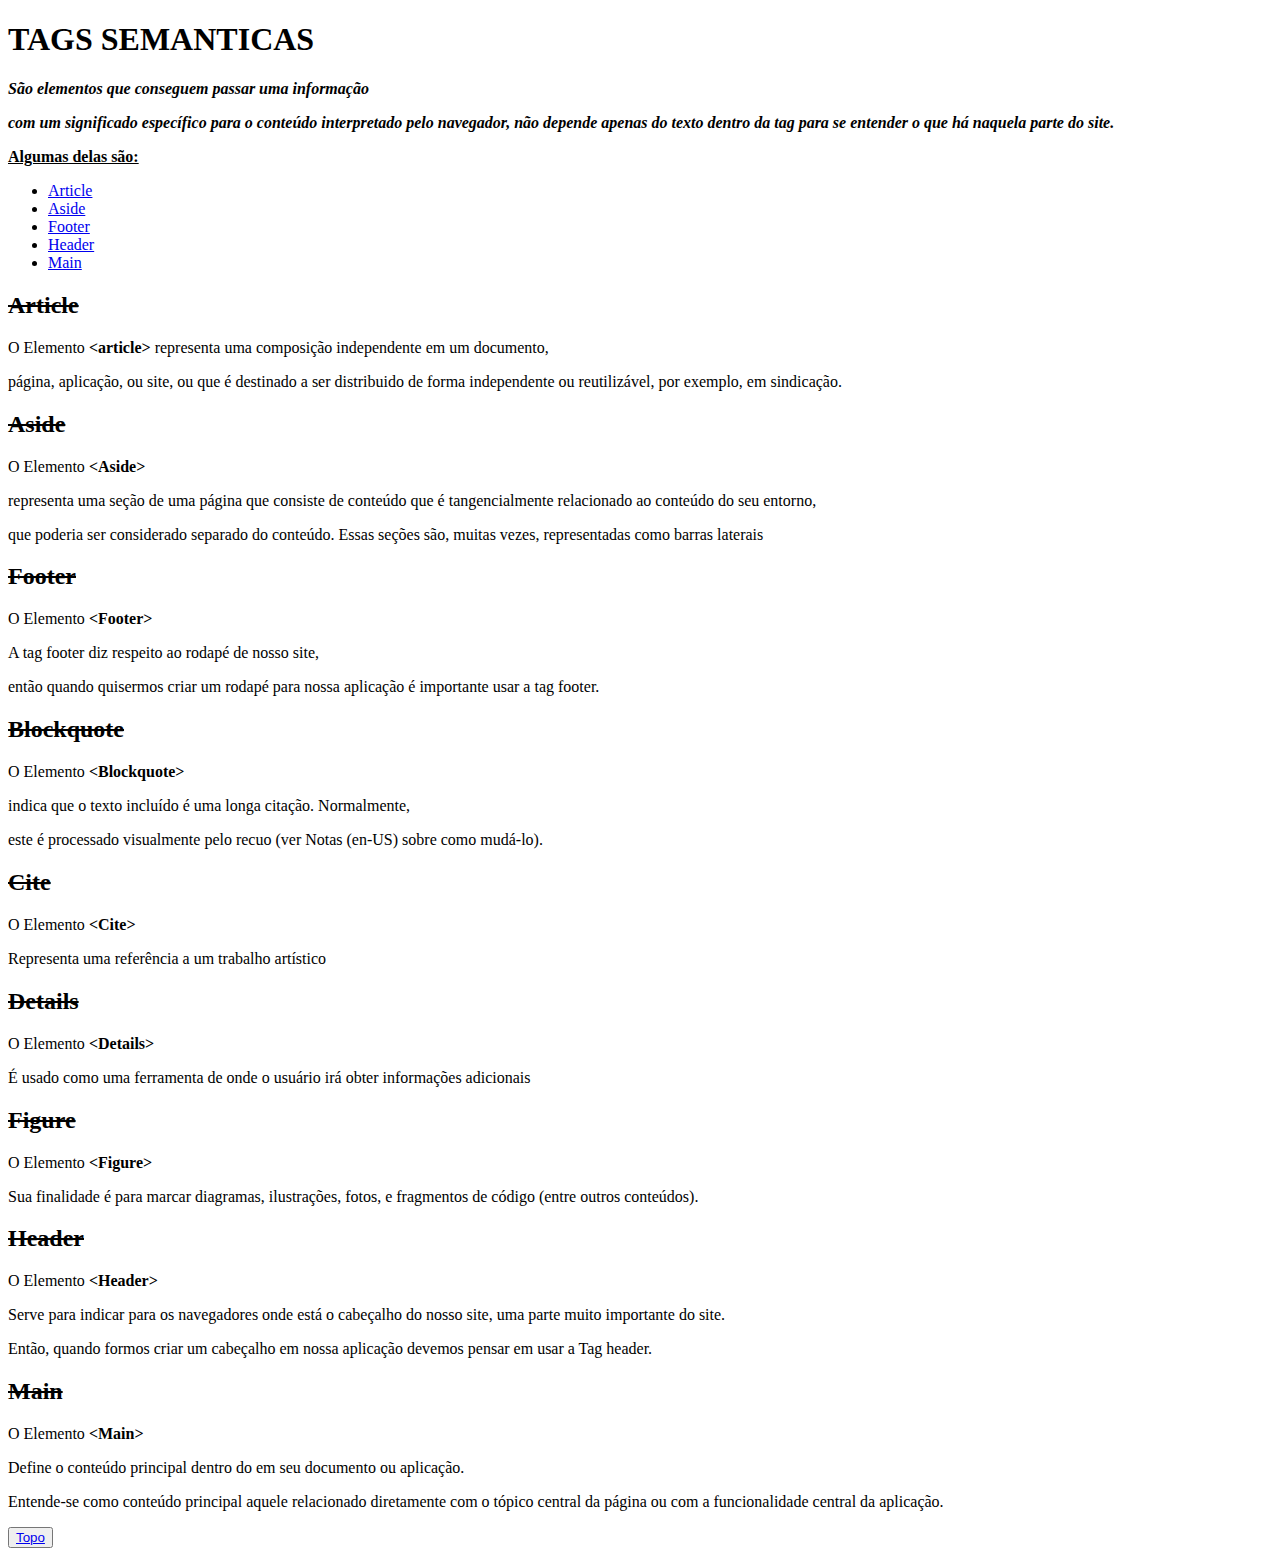
==== atividade1.html @ c55da6ce "atualização" ====
<!DOCTYPE html>
<html lang="pt-BR">
<head>
    <meta charset="UTF-8">
    <meta name="viewport" content="width=device-width, initial-scale=1.0">
    <title>atividade1</title>
</head>
<body>
<h1 id="Topo" >TAGS SEMANTICAS</h1>

<Strong><em><p> São elementos  que conseguem passar uma informação</p>
com um significado específico para o conteúdo interpretado pelo navegador, 
não depende apenas do texto dentro da tag para se entender o que há naquela parte do site.</p></em></Strong>
<p><strong><ins>Algumas delas são:</ins></strong></p>



   
    <header>

    <nav>
        <ul>
            <li><a href="#Article">Article</a></li>
            <li><a href="#Aside">Aside</a></li>
            <li><a href="#Footer">Footer</a></li>
            <li><a href="#Header">Header</a></li>
            <li><a href="#Main">Main</a></li>
        </ul>
    </nav>

<main> 
</header>
</section>

 <section id="Article">
 <h2><del>Article</del></h2>
<p>O Elemento   <strong>&lt;article&gt;</strong> representa uma composição independente em um documento,</p> <p>página, aplicação, ou site, ou que é destinado a ser distribuido de forma independente ou reutilizável, por exemplo, em sindicação.</p>

 </section>

 <section id="Aside">
    <h2><del>Aside</del></h2>
   <p>O Elemento  <strong> &lt;Aside&gt;</strong></p> 
    <p>representa uma seção de uma página que consiste de conteúdo que é tangencialmente relacionado ao conteúdo do seu entorno,</p> 
    <p>que poderia ser considerado separado do conteúdo. Essas seções são, muitas vezes, representadas como barras laterais
   
    </section>


    <section id="Footer">
        <h2><del>Footer</del></h2>
       <p>O Elemento  <strong> &lt;Footer&gt;</strong></p> 
       <p>A tag footer diz respeito ao rodapé de nosso site, </p>
       então quando quisermos criar um rodapé para nossa aplicação é importante usar a tag footer.
        </section>

        <section id="Blockquote">
            <h2><del>Blockquote</del></h2>
           <p>O Elemento   <strong>&lt;Blockquote&gt;</strong></p> 
           <p> indica que o texto incluído é uma longa citação. Normalmente,</p> 
            <p>este é processado visualmente pelo recuo (ver Notas (en-US) sobre como mudá-lo).</p>
            </section>

            <section id="Cite">
                <h2><del>Cite</del></h2>
               <p>O Elemento   <strong>&lt;Cite&gt;</strong></p> 
               <p> Representa uma referência a um trabalho artístico</p> 
                
            </section>

            <section id="Details">
                <h2><del>Details</del></h2>
               <p>O Elemento <strong>  &lt;Details&gt;</strong></p> 
               <p> É usado como uma ferramenta de onde o usuário irá obter informações adicionais</p> 
                
                </section>

            </section>

            <section id="Figure">
                <h2><del>Figure</del></h2>
               <p>O Elemento  <strong> &lt;Figure&gt;</p> </strong>
               <p> Sua finalidade é para marcar diagramas, ilustrações, fotos, e fragmentos de código (entre outros conteúdos).</p> 
                
                </section>
    

        <section id="Header">
            <h2><del>Header</del></h2>
           <p>O Elemento  <strong> &lt;Header&gt;</p> </strong>
           <p>Serve para indicar para os navegadores onde está o cabeçalho do nosso site, uma parte muito importante do site.</p>
            Então, quando formos criar um cabeçalho em nossa aplicação devemos pensar em usar a Tag header.
            </section>
    
    

            <section id="Main">
                <h2><del>Main</h2></del>
               <p>O Elemento <strong>  &lt;Main&gt; </strong></p> 
               <p>Define o conteúdo principal dentro do <body> em seu documento ou aplicação. </p>
                Entende-se como conteúdo principal aquele relacionado diretamente com o tópico central da página ou com a 
                funcionalidade central da aplicação.
               
              
                


                
           <p> <button><a href="#Topo">Topo</a></button> </p>  
             
             </section>
               
                 

  </main>



  
    
</body>
</html>
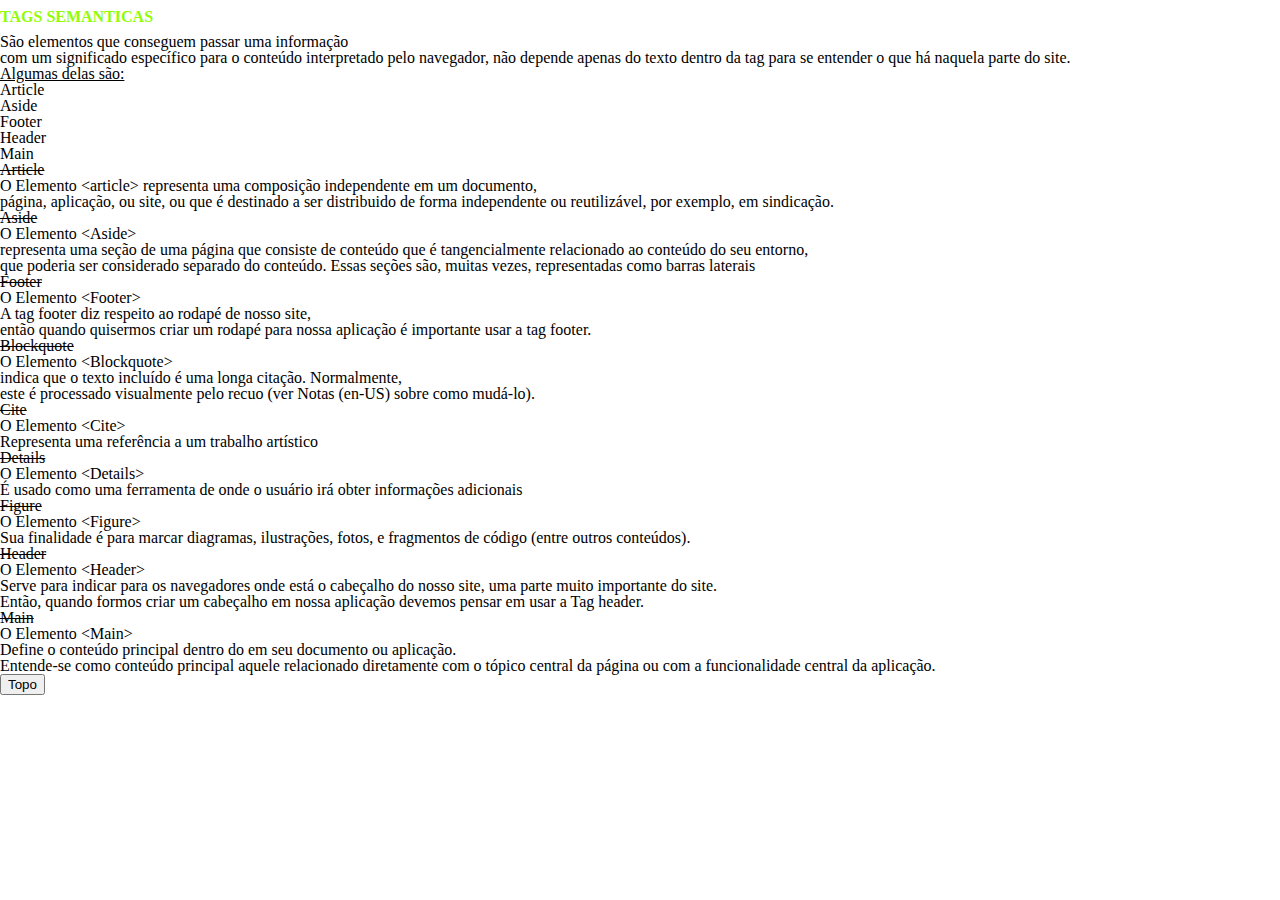
==== commit 18855dd2: "style (index): inicio da estil da pagina principal" ====
--- a/atividade1.html
+++ b/atividade1.html
@@ -4,7 +4,33 @@
     <meta charset="UTF-8">
     <meta name="viewport" content="width=device-width, initial-scale=1.0">
     <title>atividade1</title>
+
+
+
+
+
+  
+    <!--  css externo-->
+    <link rel="stylesheet" href="./reset.css"> 
+    <link rel="stylesheet" href="./style.css">
+
+
+   <!--css interno-->
+    <style>
+        body {
+            /* color: brown; */
+        }
+    </style>
+
+
+
+
+
 </head>
+
+<!-- css inline (atributos style) -->
+<!-- <body style="color: blueviolet;" -->
+
 <body>
 <h1 id="Topo" >TAGS SEMANTICAS</h1>
 
--- a/style.css
+++ b/style.css
@@ -0,0 +1,12 @@
+body{
+    /* nome-propriedade: 'valor propriedade'  */
+    /* color: aqua;rgb(255, 0, 0): url(valor-propriedade): */
+    
+}
+
+h1 {
+    color: rgb(145, 252, 4);
+    line-height: 2.1;
+    font-weight: bold;
+    
+}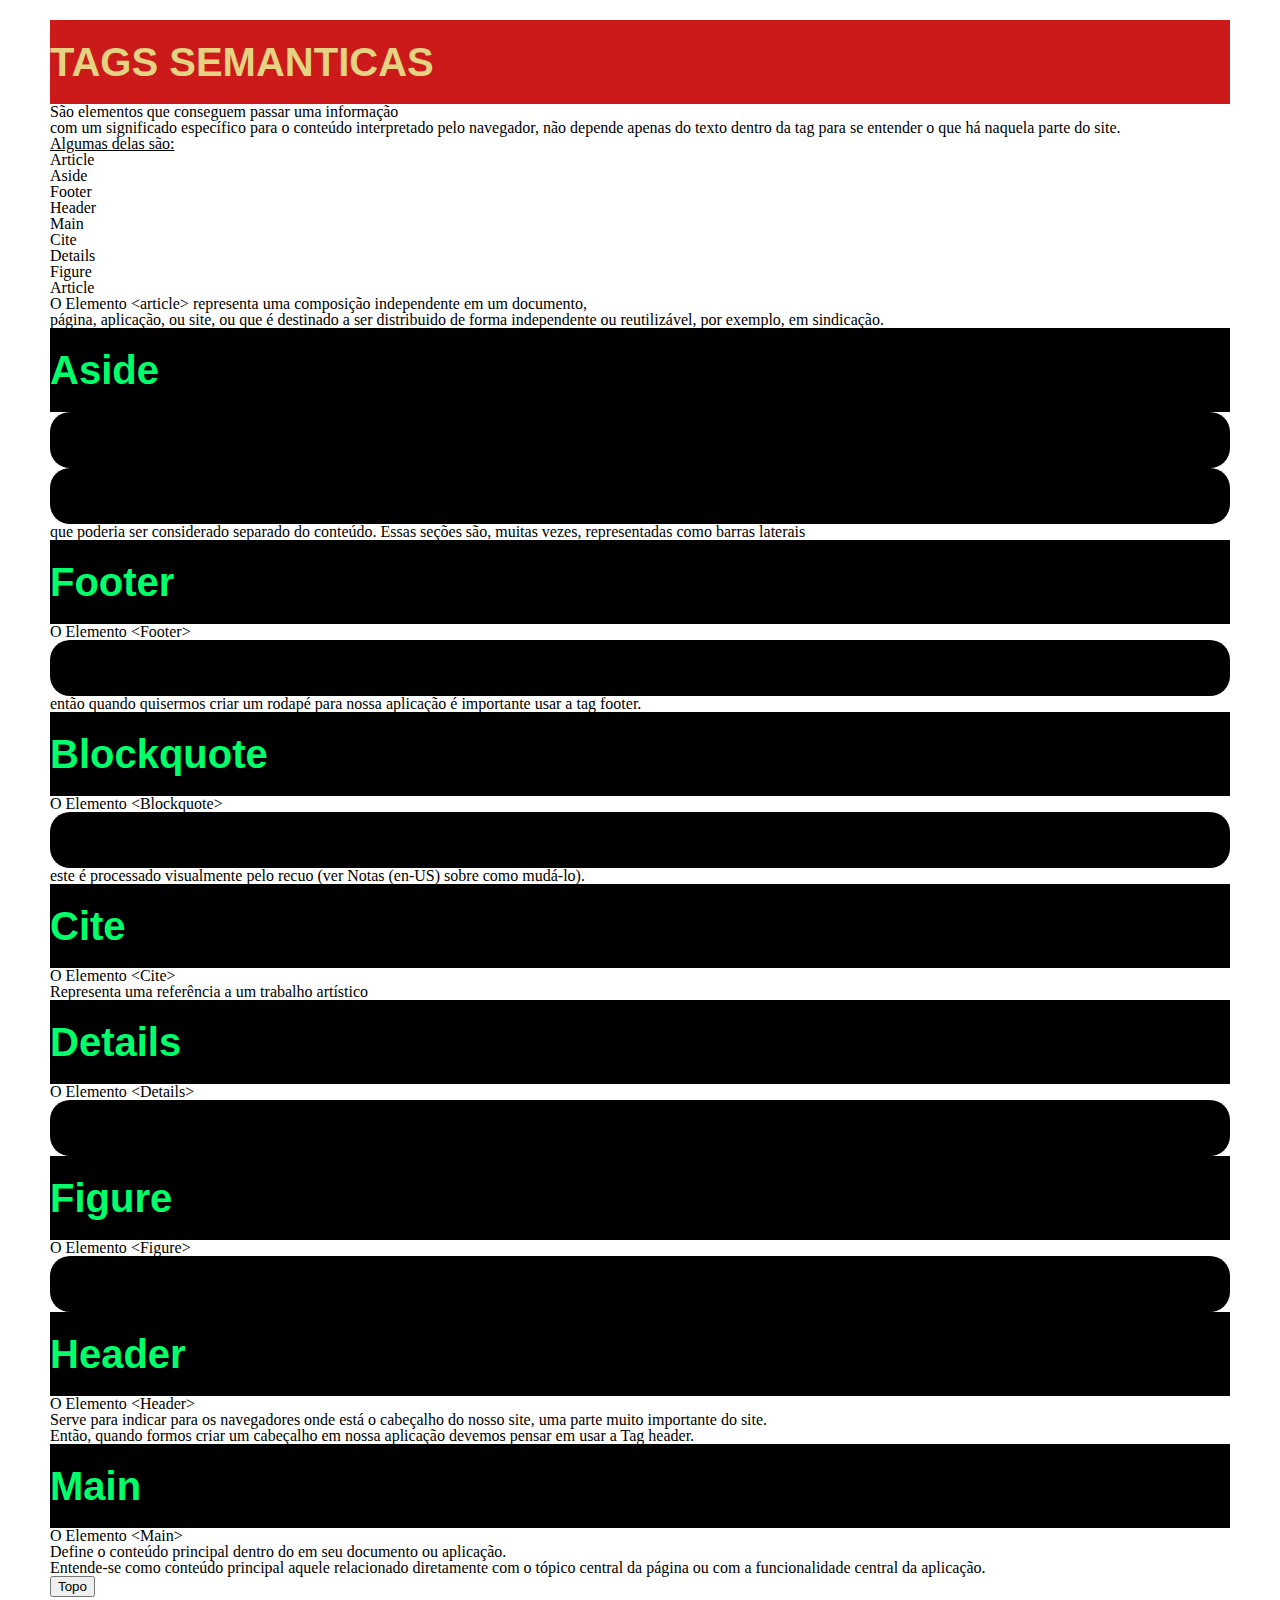
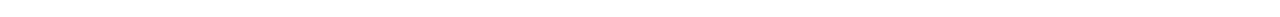
==== commit acc9bb33: "atualizaçao" ====
--- a/atividade1.html
+++ b/atividade1.html
@@ -32,7 +32,7 @@
 <!-- <body style="color: blueviolet;" -->
 
 <body>
-<h1 id="Topo" >TAGS SEMANTICAS</h1>
+<h1 id="Topo" class="titulo-de-artigo" >TAGS SEMANTICAS</h1>
 
 <Strong><em><p> São elementos  que conseguem passar uma informação</p>
 com um significado específico para o conteúdo interpretado pelo navegador, 
@@ -51,6 +51,9 @@
             <li><a href="#Footer">Footer</a></li>
             <li><a href="#Header">Header</a></li>
             <li><a href="#Main">Main</a></li>
+            <li><a href="#Cite">Cite</a></li>
+            <li><a href="#Details">Details</a></li>
+            <li><a href="#Figure">Figure</a></li>
         </ul>
     </nav>
 
@@ -59,60 +62,61 @@
 </section>
 
  <section id="Article">
- <h2><del>Article</del></h2>
+ <h2>Article</h2>
 <p>O Elemento   <strong>&lt;article&gt;</strong> representa uma composição independente em um documento,</p> <p>página, aplicação, ou site, ou que é destinado a ser distribuido de forma independente ou reutilizável, por exemplo, em sindicação.</p>
+
 
  </section>
 
  <section id="Aside">
-    <h2><del>Aside</del></h2>
-   <p>O Elemento  <strong> &lt;Aside&gt;</strong></p> 
-    <p>representa uma seção de uma página que consiste de conteúdo que é tangencialmente relacionado ao conteúdo do seu entorno,</p> 
+    <h2 class="subtitulo-de-pagina">Aside</h2>
+   <p class="paragrafo">O Elemento  <strong> &lt;Aside&gt;</strong></p> 
+    <p class="paragrafo">Representa uma seção de uma página que consiste de conteúdo que é tangencialmente relacionado ao conteúdo do seu entorno,</p> 
     <p>que poderia ser considerado separado do conteúdo. Essas seções são, muitas vezes, representadas como barras laterais
    
     </section>
 
 
     <section id="Footer">
-        <h2><del>Footer</del></h2>
+        <h2 class="subtitulo-de-pagina">Footer</h2>
        <p>O Elemento  <strong> &lt;Footer&gt;</strong></p> 
-       <p>A tag footer diz respeito ao rodapé de nosso site, </p>
+       <p class="paragrafo">A tag footer diz respeito ao rodapé de nosso site, </p>
        então quando quisermos criar um rodapé para nossa aplicação é importante usar a tag footer.
         </section>
 
         <section id="Blockquote">
-            <h2><del>Blockquote</del></h2>
+            <h2 class="subtitulo-de-pagina">Blockquote</h2>
            <p>O Elemento   <strong>&lt;Blockquote&gt;</strong></p> 
-           <p> indica que o texto incluído é uma longa citação. Normalmente,</p> 
+           <p class="paragrafo"> indica que o texto incluído é uma longa citação. Normalmente,</p> 
             <p>este é processado visualmente pelo recuo (ver Notas (en-US) sobre como mudá-lo).</p>
             </section>
 
             <section id="Cite">
-                <h2><del>Cite</del></h2>
+                <h2 class="subtitulo-de-pagina">Cite</h2>
                <p>O Elemento   <strong>&lt;Cite&gt;</strong></p> 
                <p> Representa uma referência a um trabalho artístico</p> 
                 
             </section>
 
             <section id="Details">
-                <h2><del>Details</del></h2>
+                <h2 class="subtitulo-de-pagina">Details</h2>
                <p>O Elemento <strong>  &lt;Details&gt;</strong></p> 
-               <p> É usado como uma ferramenta de onde o usuário irá obter informações adicionais</p> 
+               <p class="paragrafo"> É usado como uma ferramenta de onde o usuário irá obter informações adicionais</p> 
                 
                 </section>
 
             </section>
 
             <section id="Figure">
-                <h2><del>Figure</del></h2>
+                <h2 class="subtitulo-de-pagina">Figure</h2>
                <p>O Elemento  <strong> &lt;Figure&gt;</p> </strong>
-               <p> Sua finalidade é para marcar diagramas, ilustrações, fotos, e fragmentos de código (entre outros conteúdos).</p> 
+               <p class="paragrafo"> Sua finalidade é para marcar diagramas, ilustrações, fotos, e fragmentos de código (entre outros conteúdos).</p> 
                 
                 </section>
     
 
         <section id="Header">
-            <h2><del>Header</del></h2>
+            <h2 class="subtitulo-de-pagina">Header</h2>
            <p>O Elemento  <strong> &lt;Header&gt;</p> </strong>
            <p>Serve para indicar para os navegadores onde está o cabeçalho do nosso site, uma parte muito importante do site.</p>
             Então, quando formos criar um cabeçalho em nossa aplicação devemos pensar em usar a Tag header.
@@ -121,7 +125,7 @@
     
 
             <section id="Main">
-                <h2><del>Main</h2></del>
+                <h2 class="subtitulo-de-pagina">Main</h2>
                <p>O Elemento <strong>  &lt;Main&gt; </strong></p> 
                <p>Define o conteúdo principal dentro do <body> em seu documento ou aplicação. </p>
                 Entende-se como conteúdo principal aquele relacionado diretamente com o tópico central da página ou com a 
--- a/style.css
+++ b/style.css
@@ -1,12 +1,45 @@
 body{
-    /* nome-propriedade: 'valor propriedade'  */
-    /* color: aqua;rgb(255, 0, 0): url(valor-propriedade): */
-    
+     margin: 20px 50px; 
+     /* espaço bordas    */
+
 }
 
-h1 {
-    color: rgb(145, 252, 4);
+.subtitulo-de-pagina{
+    color:  #4F709C;
     line-height: 2.1;
     font-weight: bold;
-    
+    font-size: 30pt;
+    font-family: Arial, Helvetica, sans-serif;
+    margin-bottom: 40;
+    background-color: black; color: rgb(0, 255, 106);
+
+
+}
+
+.titulo-de-artigo{
+    color:  #E5D283;
+    line-height: 2.1;
+    font-weight: bold;
+    font-size: 30pt;
+    font-family: Arial, Helvetica, sans-serif;
+    margin-bottom: 40;
+    background-color: rgb(204, 26, 26)
+}
+
+.titulo-de-secao{
+    color: rgb(24, 10, 90);
+    line-height: 2.1;
+    font-weight: bold;
+    font-size: 30pt;
+    font-family: Arial, Helvetica, sans-serif;
+    margin-bottom: 40;
+    background-color: black;
+    border-radius: 20px; 
+}
+
+.paragrafo{
+padding: 20px;
+background-color: black;
+border-radius: 20px; 
+
 }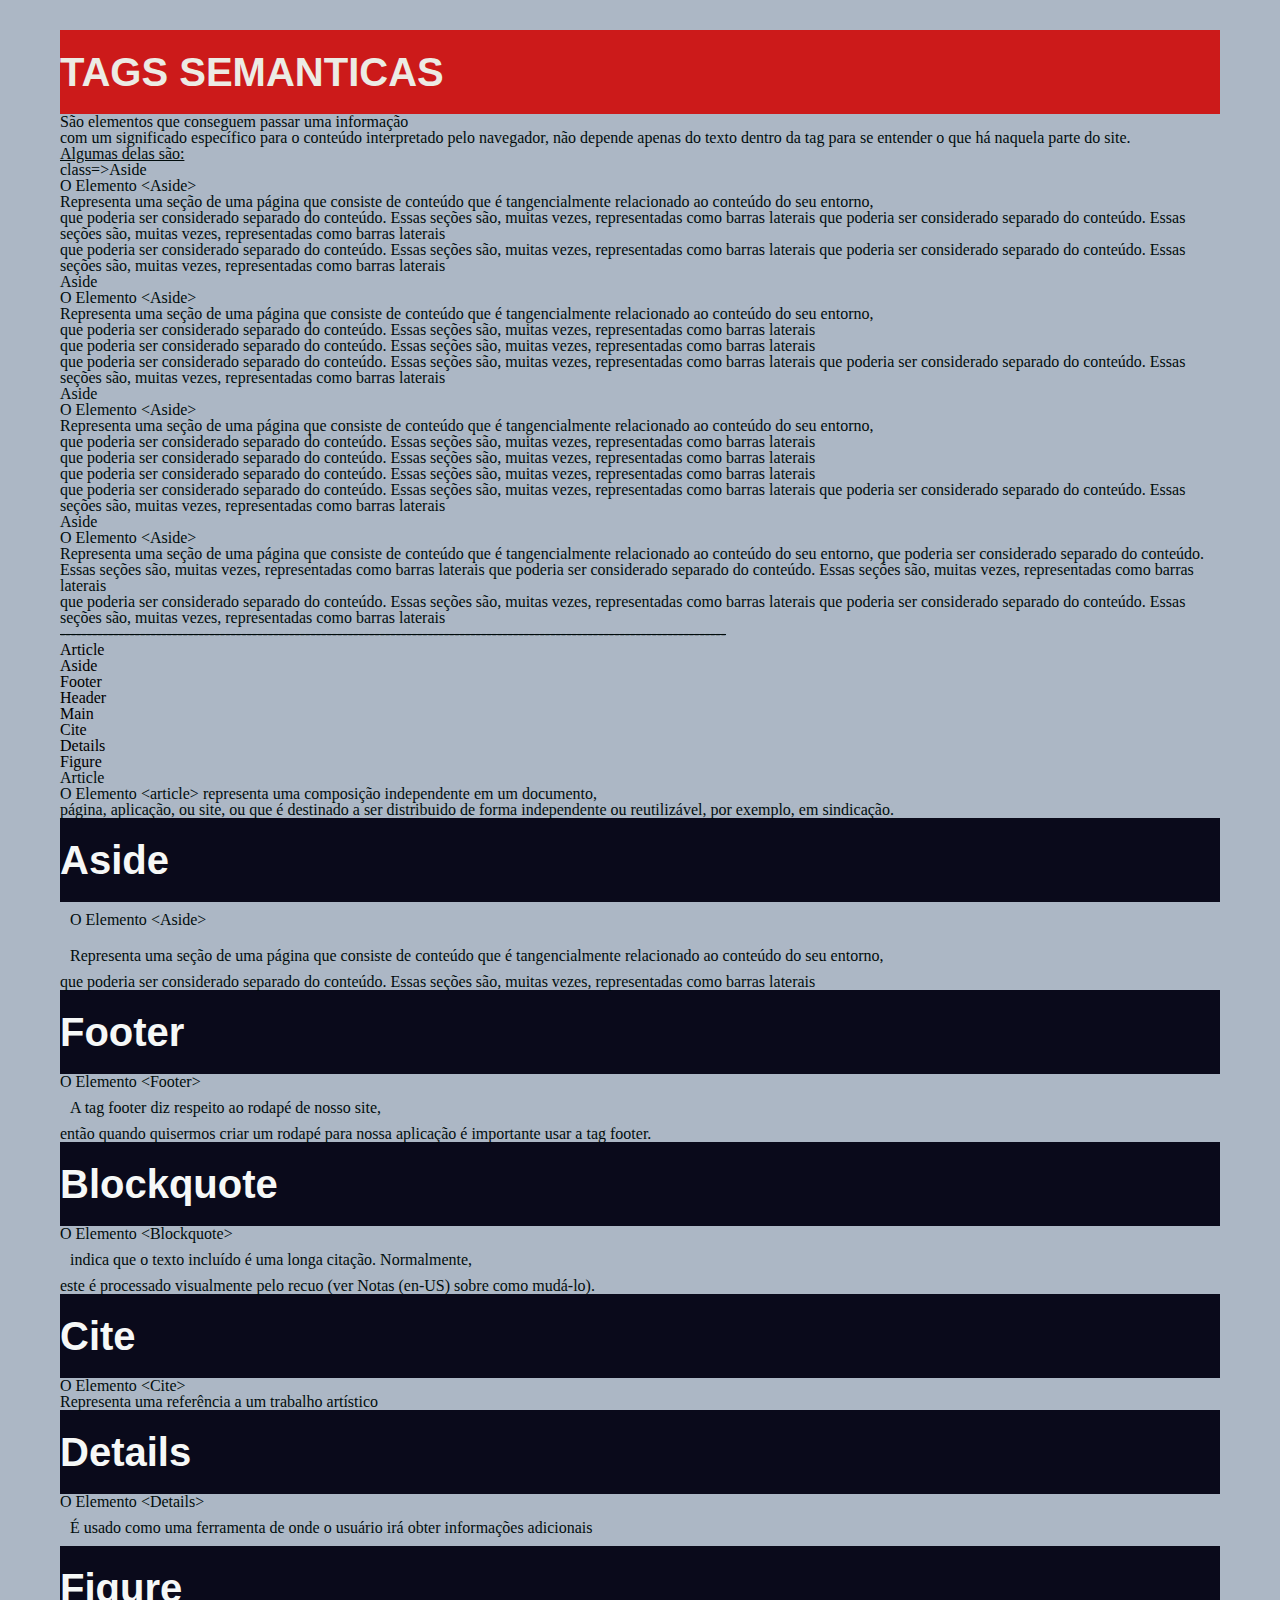
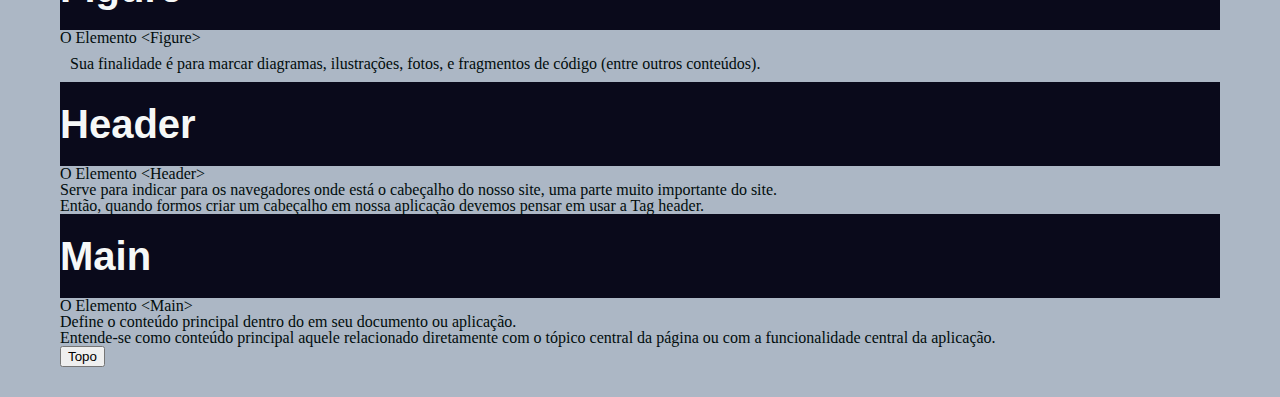
==== commit 68bb23f9: "style 1" ====
--- a/atividade1.html
+++ b/atividade1.html
@@ -31,6 +31,9 @@
 <!-- css inline (atributos style) -->
 <!-- <body style="color: blueviolet;" -->
 
+
+
+
 <body>
 <h1 id="Topo" class="titulo-de-artigo" >TAGS SEMANTICAS</h1>
 
@@ -41,6 +44,78 @@
 
 
 
+
+<article>
+    <header id="teste">
+
+
+    <h1 class="titulo-de-artigo2"> class=>Aside</h1>
+    <p class="titulo-de-artigo2">O Elemento  <strong> &lt;Aside&gt;</strong></p>  
+    <p >Representa uma seção de uma página que consiste de conteúdo que é tangencialmente relacionado ao conteúdo do seu entorno,</p> 
+    que poderia ser considerado separado do conteúdo. Essas seções são, muitas vezes, representadas como barras laterais
+    que poderia ser considerado separado do conteúdo. Essas seções são, muitas vezes, representadas como barras laterais
+   
+   
+</header>
+ que poderia ser considerado separado do conteúdo. Essas seções são, muitas vezes, representadas como barras laterais
+    que poderia ser considerado separado do conteúdo. Essas seções são, muitas vezes, representadas como barras laterais
+</article>
+
+
+
+<article>
+    <header>
+
+<section id="teste">
+    <h1 class="titulo-de-artigo2" class=>Aside</h1>
+    <p class="titulo-de-artigo2">O Elemento  <strong> &lt;Aside&gt;</strong></p>  
+    <p class="titulo-de-artigo2">Representa uma seção de uma página que consiste de conteúdo que é tangencialmente relacionado ao conteúdo do seu entorno,</p> 
+    que poderia ser considerado separado do conteúdo. Essas seções são, muitas vezes, representadas como barras laterais</p> 
+    que poderia ser considerado separado do conteúdo. Essas seções são, muitas vezes, representadas como barras laterais
+   
+    </section>
+</header>
+<p> que poderia ser considerado separado do conteúdo. Essas seções são, muitas vezes, representadas como barras laterais
+    que poderia ser considerado separado do conteúdo. Essas seções são, muitas vezes, representadas como barras laterais</p>
+
+
+
+    <article>
+        <header>
+    
+    <section id="teste">
+        <h1 class="titulo-de-artigo2">Aside</h1>
+        <p class="titulo-de-artigo2">O Elemento  <strong> &lt;Aside&gt;</strong></p>  
+        <p class="titulo-de-artigo2">Representa uma seção de uma página que consiste de conteúdo que é tangencialmente relacionado ao conteúdo do seu entorno,</p> 
+       <p class="titulo-de-artigo2"> que poderia ser considerado separado do conteúdo. Essas seções são, muitas vezes, representadas como barras laterais</p> 
+       <p class="titulo-de-artigo2"> que poderia ser considerado separado do conteúdo. Essas seções são, muitas vezes, representadas como barras laterais</p> 
+       <p> que poderia ser considerado separado do conteúdo. Essas seções são, muitas vezes, representadas como barras laterais</p>
+        </section>
+    </header>
+    <p> que poderia ser considerado separado do conteúdo. Essas seções são, muitas vezes, representadas como barras laterais
+        que poderia ser considerado separado do conteúdo. Essas seções são, muitas vezes, representadas como barras laterais</p>
+    
+
+
+        <article>
+            <header>
+        
+        <section id="teste">
+            <h1 class=>Aside</h1>
+            <p class="titulo-de-artigo2">O Elemento  <strong> &lt;Aside&gt;</strong></p>  
+            Representa uma seção de uma página que consiste de conteúdo que é tangencialmente relacionado ao conteúdo do seu entorno,
+            que poderia ser considerado separado do conteúdo. Essas seções são, muitas vezes, representadas como barras laterais
+            que poderia ser considerado separado do conteúdo. Essas seções são, muitas vezes, representadas como barras laterais
+           
+            </section>
+        </header>
+         que poderia ser considerado separado do conteúdo. Essas seções são, muitas vezes, representadas como barras laterais
+            que poderia ser considerado separado do conteúdo. Essas seções são, muitas vezes, representadas como barras laterais
+        
+<br/>
+
+<del> -----------------------------------------------------------------------------------------------------------------------------</del>
+</article>
    
     <header>
 
--- a/style.css
+++ b/style.css
@@ -1,6 +1,13 @@
 body{
      margin: 20px 50px; 
      /* espaço bordas    */
+
+
+background-color: rgb(172, 183, 197);
+color: rgb(1, 12, 12);
+
+padding: 10px; 
+/* padding é o espaçamento dos texto */
 
 }
 
@@ -10,14 +17,14 @@
     font-weight: bold;
     font-size: 30pt;
     font-family: Arial, Helvetica, sans-serif;
-    margin-bottom: 40;
-    background-color: black; color: rgb(0, 255, 106);
+    margin-bottom: 80;
+    background-color: rgb(10, 10, 27); color: rgb(246, 248, 247);
 
 
 }
 
 .titulo-de-artigo{
-    color:  #E5D283;
+    color:  #ecebe4;
     line-height: 2.1;
     font-weight: bold;
     font-size: 30pt;
@@ -33,13 +40,13 @@
     font-size: 30pt;
     font-family: Arial, Helvetica, sans-serif;
     margin-bottom: 40;
-    background-color: black;
+    
     border-radius: 20px; 
 }
 
 .paragrafo{
-padding: 20px;
-background-color: black;
-border-radius: 20px; 
+padding: 10px;
+
+border-radius: 40px; 
 
 }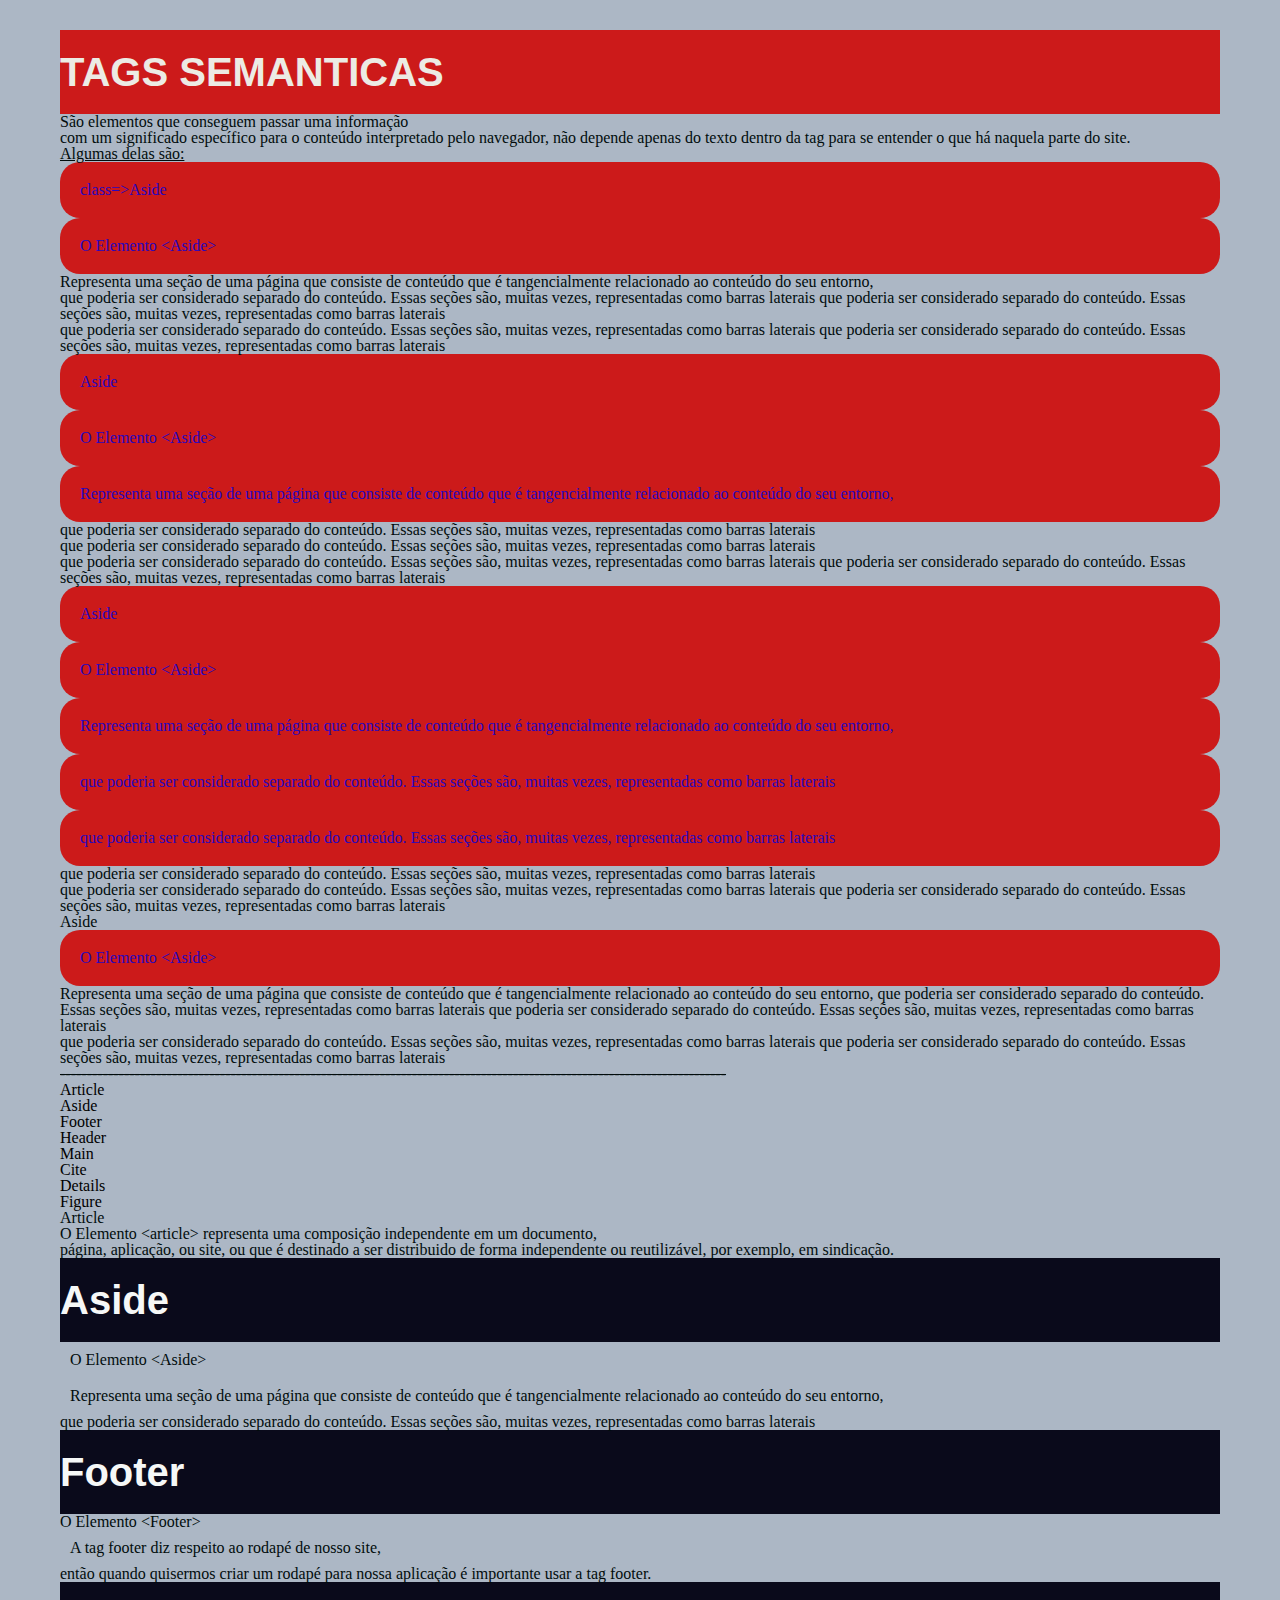
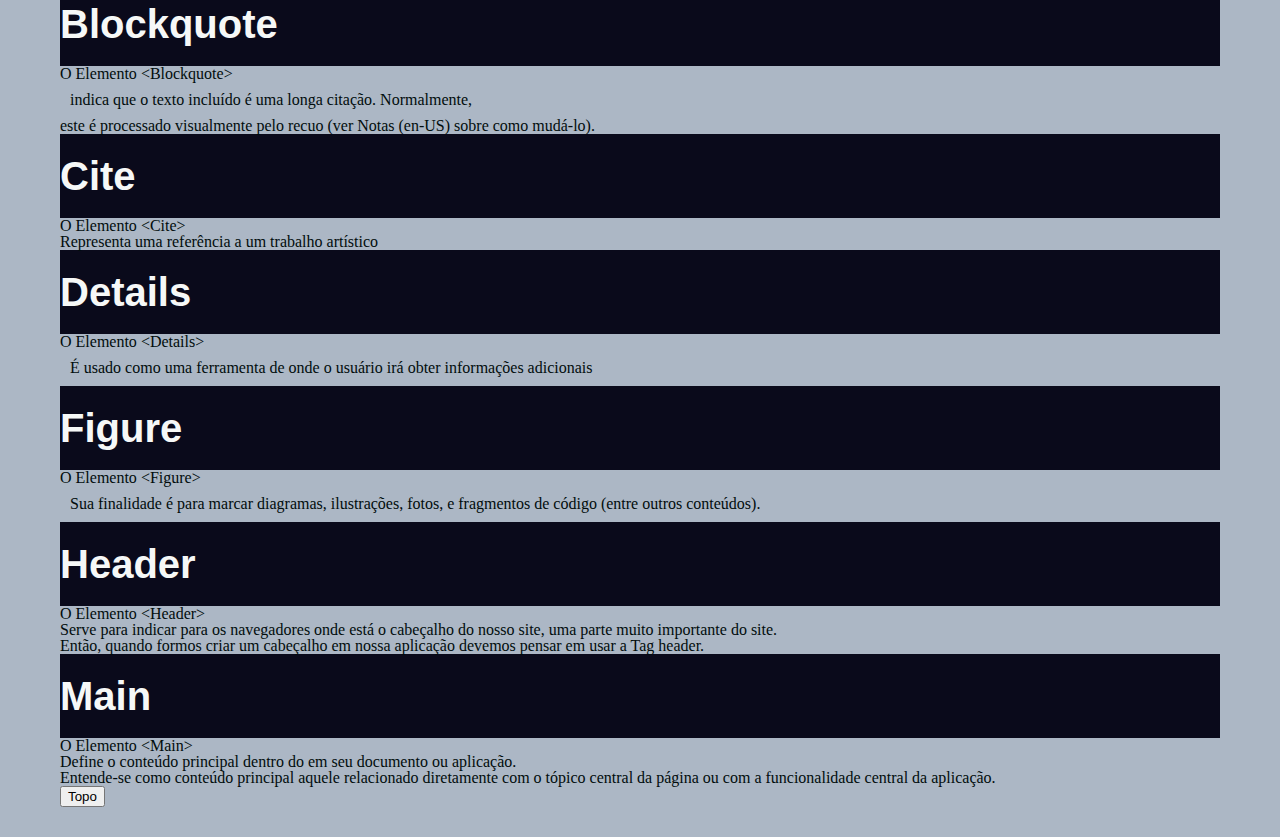
==== commit 885ad015: "resolvendo erros de combinadores" ====
--- a/atividade1.html
+++ b/atividade1.html
@@ -17,9 +17,9 @@
 
    <!--css interno-->
     <style>
-        body {
+        /* body { */
             /* color: brown; */
-        }
+        /* } */
     </style>
 
 
--- a/style.css
+++ b/style.css
@@ -9,6 +9,20 @@
 padding: 10px; 
 /* padding é o espaçamento dos texto */
 
+}
+
+
+
+
+.titulo-de-artigo2{
+    
+ 
+    background-color: rgb(204, 26, 26);
+    color:rgb(40, 7, 190);
+    padding: 20px;
+    border-radius: 20px;
+    margin: 0px;
+ padding-top:0 px ;
 }
 
 .subtitulo-de-pagina{
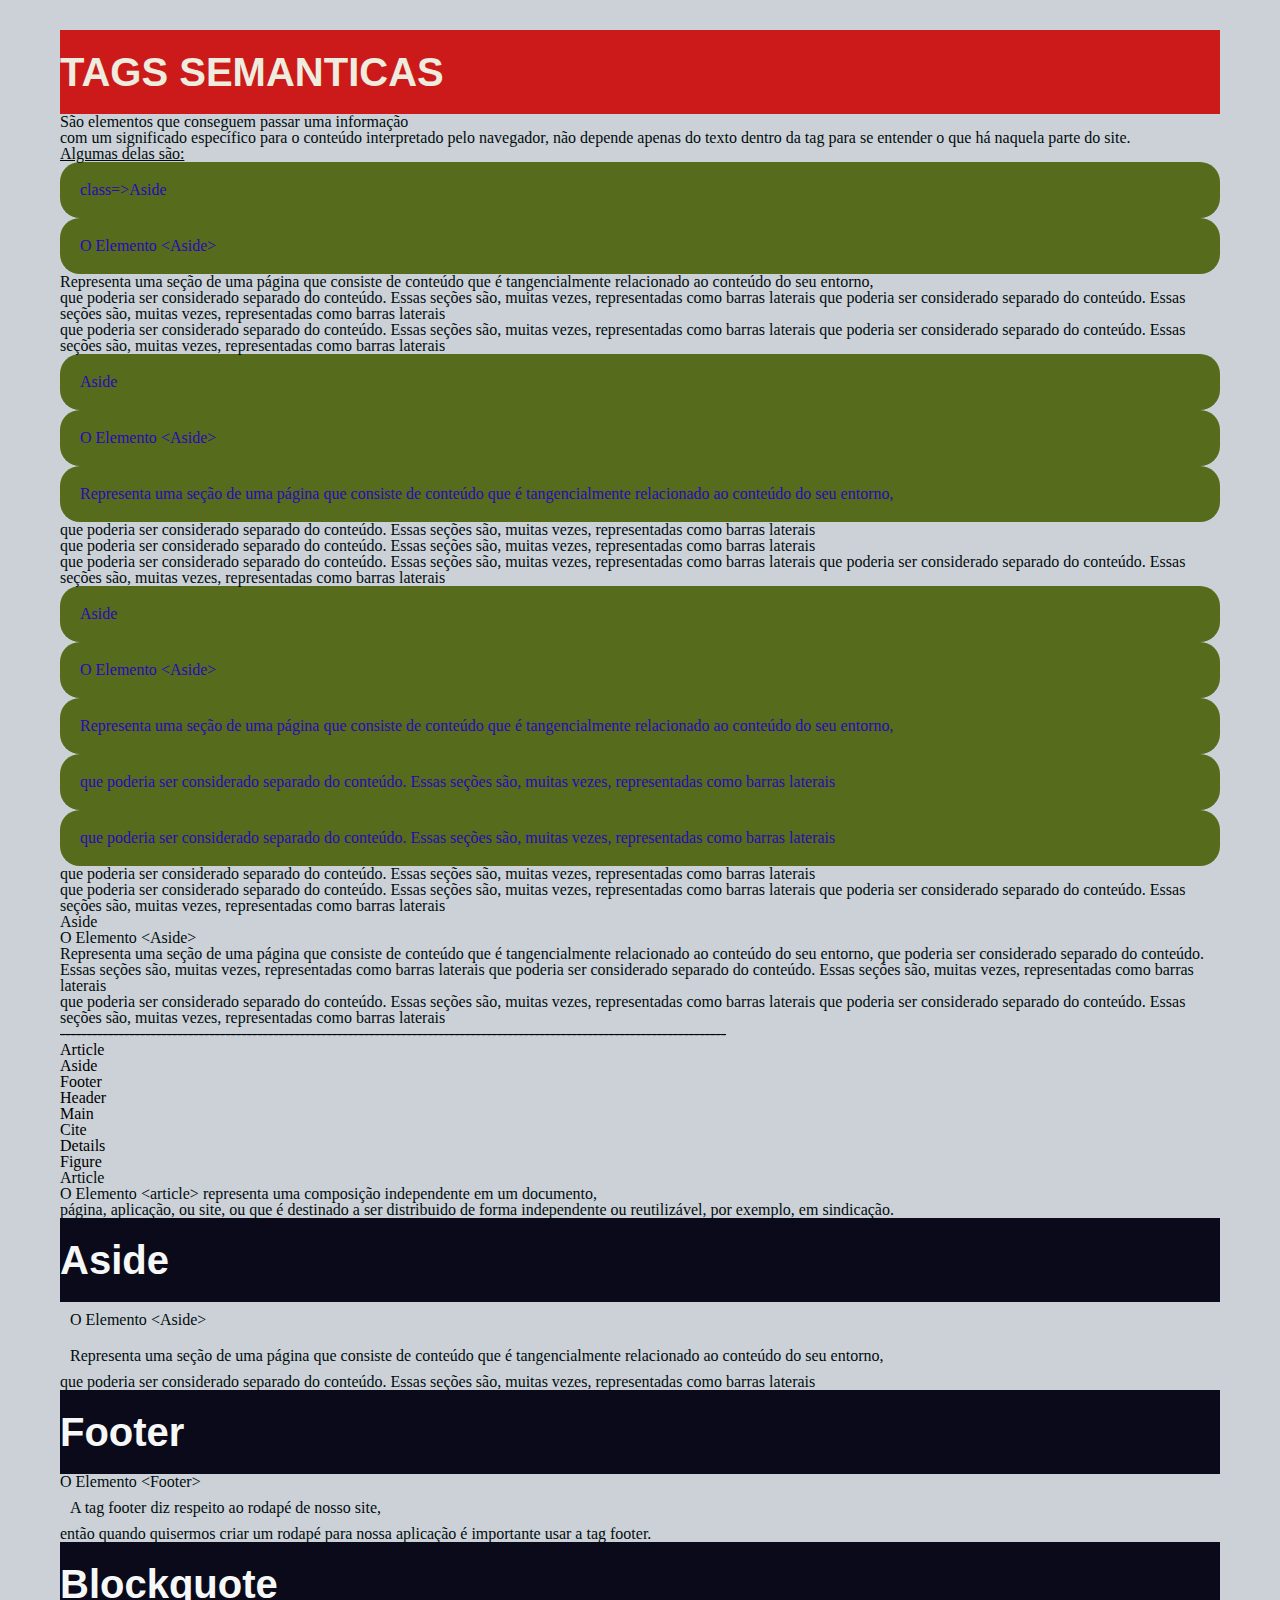
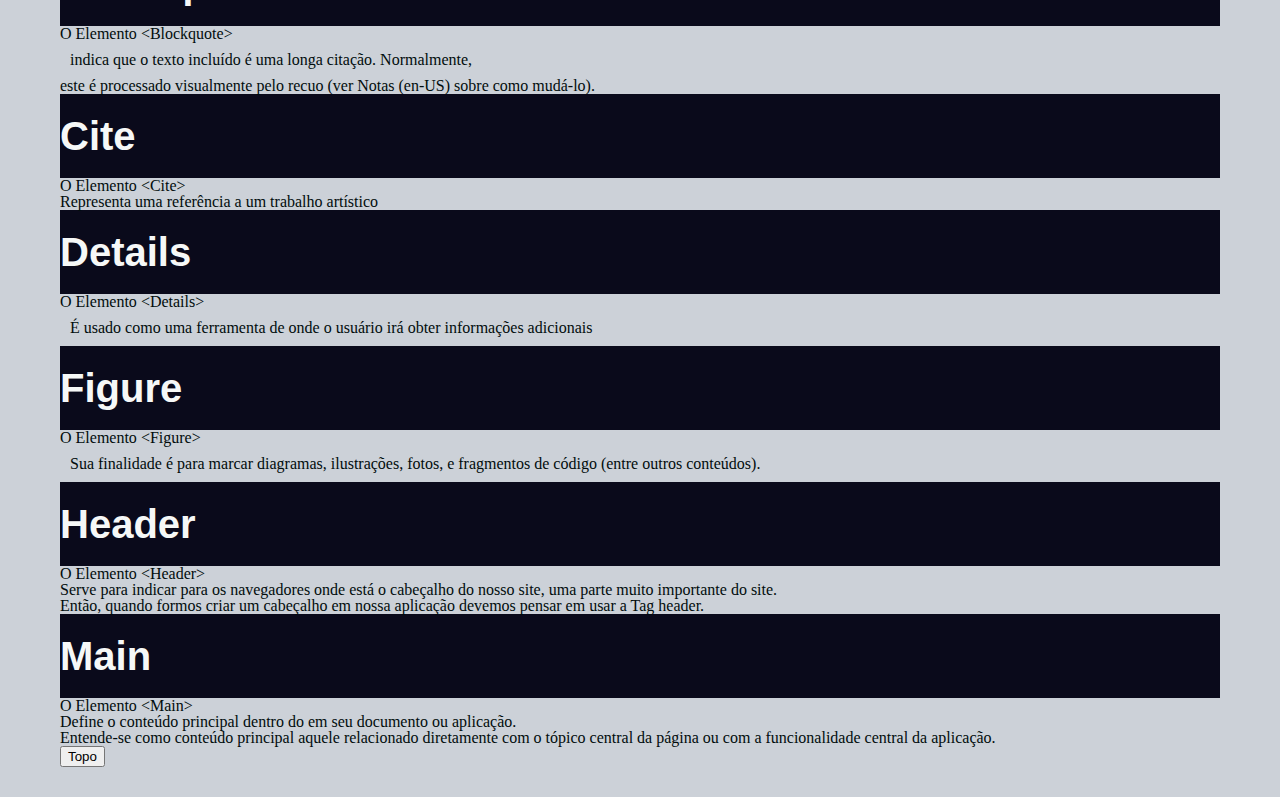
==== commit 47a995f1: "feat pseudoclasse" ====
--- a/atividade1.html
+++ b/atividade1.html
@@ -49,8 +49,8 @@
     <header id="teste">
 
 
-    <h1 class="titulo-de-artigo2"> class=>Aside</h1>
-    <p class="titulo-de-artigo2">O Elemento  <strong> &lt;Aside&gt;</strong></p>  
+    <h1 class="paragrafo-de-artigo"> class=>Aside</h1>
+    <p class="paragrafo-de-artigo">O Elemento  <strong> &lt;Aside&gt;</strong></p>  
     <p >Representa uma seção de uma página que consiste de conteúdo que é tangencialmente relacionado ao conteúdo do seu entorno,</p> 
     que poderia ser considerado separado do conteúdo. Essas seções são, muitas vezes, representadas como barras laterais
     que poderia ser considerado separado do conteúdo. Essas seções são, muitas vezes, representadas como barras laterais
@@ -67,9 +67,9 @@
     <header>
 
 <section id="teste">
-    <h1 class="titulo-de-artigo2" class=>Aside</h1>
-    <p class="titulo-de-artigo2">O Elemento  <strong> &lt;Aside&gt;</strong></p>  
-    <p class="titulo-de-artigo2">Representa uma seção de uma página que consiste de conteúdo que é tangencialmente relacionado ao conteúdo do seu entorno,</p> 
+    <h1 class="paragrafo-de-artigo" class=>Aside</h1>
+    <p class="paragrafo-de-artigo">O Elemento  <strong> &lt;Aside&gt;</strong></p>  
+    <p class="paragrafo-de-artigo">Representa uma seção de uma página que consiste de conteúdo que é tangencialmente relacionado ao conteúdo do seu entorno,</p> 
     que poderia ser considerado separado do conteúdo. Essas seções são, muitas vezes, representadas como barras laterais</p> 
     que poderia ser considerado separado do conteúdo. Essas seções são, muitas vezes, representadas como barras laterais
    
@@ -84,11 +84,11 @@
         <header>
     
     <section id="teste">
-        <h1 class="titulo-de-artigo2">Aside</h1>
-        <p class="titulo-de-artigo2">O Elemento  <strong> &lt;Aside&gt;</strong></p>  
-        <p class="titulo-de-artigo2">Representa uma seção de uma página que consiste de conteúdo que é tangencialmente relacionado ao conteúdo do seu entorno,</p> 
-       <p class="titulo-de-artigo2"> que poderia ser considerado separado do conteúdo. Essas seções são, muitas vezes, representadas como barras laterais</p> 
-       <p class="titulo-de-artigo2"> que poderia ser considerado separado do conteúdo. Essas seções são, muitas vezes, representadas como barras laterais</p> 
+        <h1 class="paragrafo-de-artigo">Aside</h1>
+        <p class="paragrafo-de-artigo">O Elemento  <strong> &lt;Aside&gt;</strong></p>  
+        <p class="paragrafo-de-artigo">Representa uma seção de uma página que consiste de conteúdo que é tangencialmente relacionado ao conteúdo do seu entorno,</p> 
+       <p class="paragrafo-de-artigo"> que poderia ser considerado separado do conteúdo. Essas seções são, muitas vezes, representadas como barras laterais</p> 
+       <p class="paragrafo-de-artigo"> que poderia ser considerado separado do conteúdo. Essas seções são, muitas vezes, representadas como barras laterais</p> 
        <p> que poderia ser considerado separado do conteúdo. Essas seções são, muitas vezes, representadas como barras laterais</p>
         </section>
     </header>
--- a/style.css
+++ b/style.css
@@ -3,7 +3,7 @@
      /* espaço bordas    */
 
 
-background-color: rgb(172, 183, 197);
+background-color: rgb(204, 209, 216);
 color: rgb(1, 12, 12);
 
 padding: 10px; 
@@ -14,19 +14,32 @@
 
 
 
-.titulo-de-artigo2{
-    
- 
-    background-color: rgb(204, 26, 26);
+.paragrafo-de-artigo{
+    background-color: rgb(86, 107, 27);
     color:rgb(40, 7, 190);
     padding: 20px;
     border-radius: 20px;
     margin: 0px;
- padding-top:0 px ;
 }
 
+
+  .paragrafo-de-artigo:last-of-type{
+border-bottom-left-radius: 20px;
+border-bottom-right-radius: 20px;
+  }
+
+.titulo-de-artigo2 ~ .titulo-de-artigo2{
+    padding-top: 10px;
+    /* titulo-de-artigo2 ~ .titulo-de-artigo2{
+    padding-top: 0;
+    padding tira a borda do elemento para dentro */
+}
+
+
+
+
 .subtitulo-de-pagina{
-    color:  #4F709C;
+    color:  #f1e20e;
     line-height: 2.1;
     font-weight: bold;
     font-size: 30pt;
@@ -38,7 +51,7 @@
 }
 
 .titulo-de-artigo{
-    color:  #ecebe4;
+    color:  #eeecde;
     line-height: 2.1;
     font-weight: bold;
     font-size: 30pt;
@@ -48,7 +61,7 @@
 }
 
 .titulo-de-secao{
-    color: rgb(24, 10, 90);
+    color: rgb(48, 6, 240);
     line-height: 2.1;
     font-weight: bold;
     font-size: 30pt;
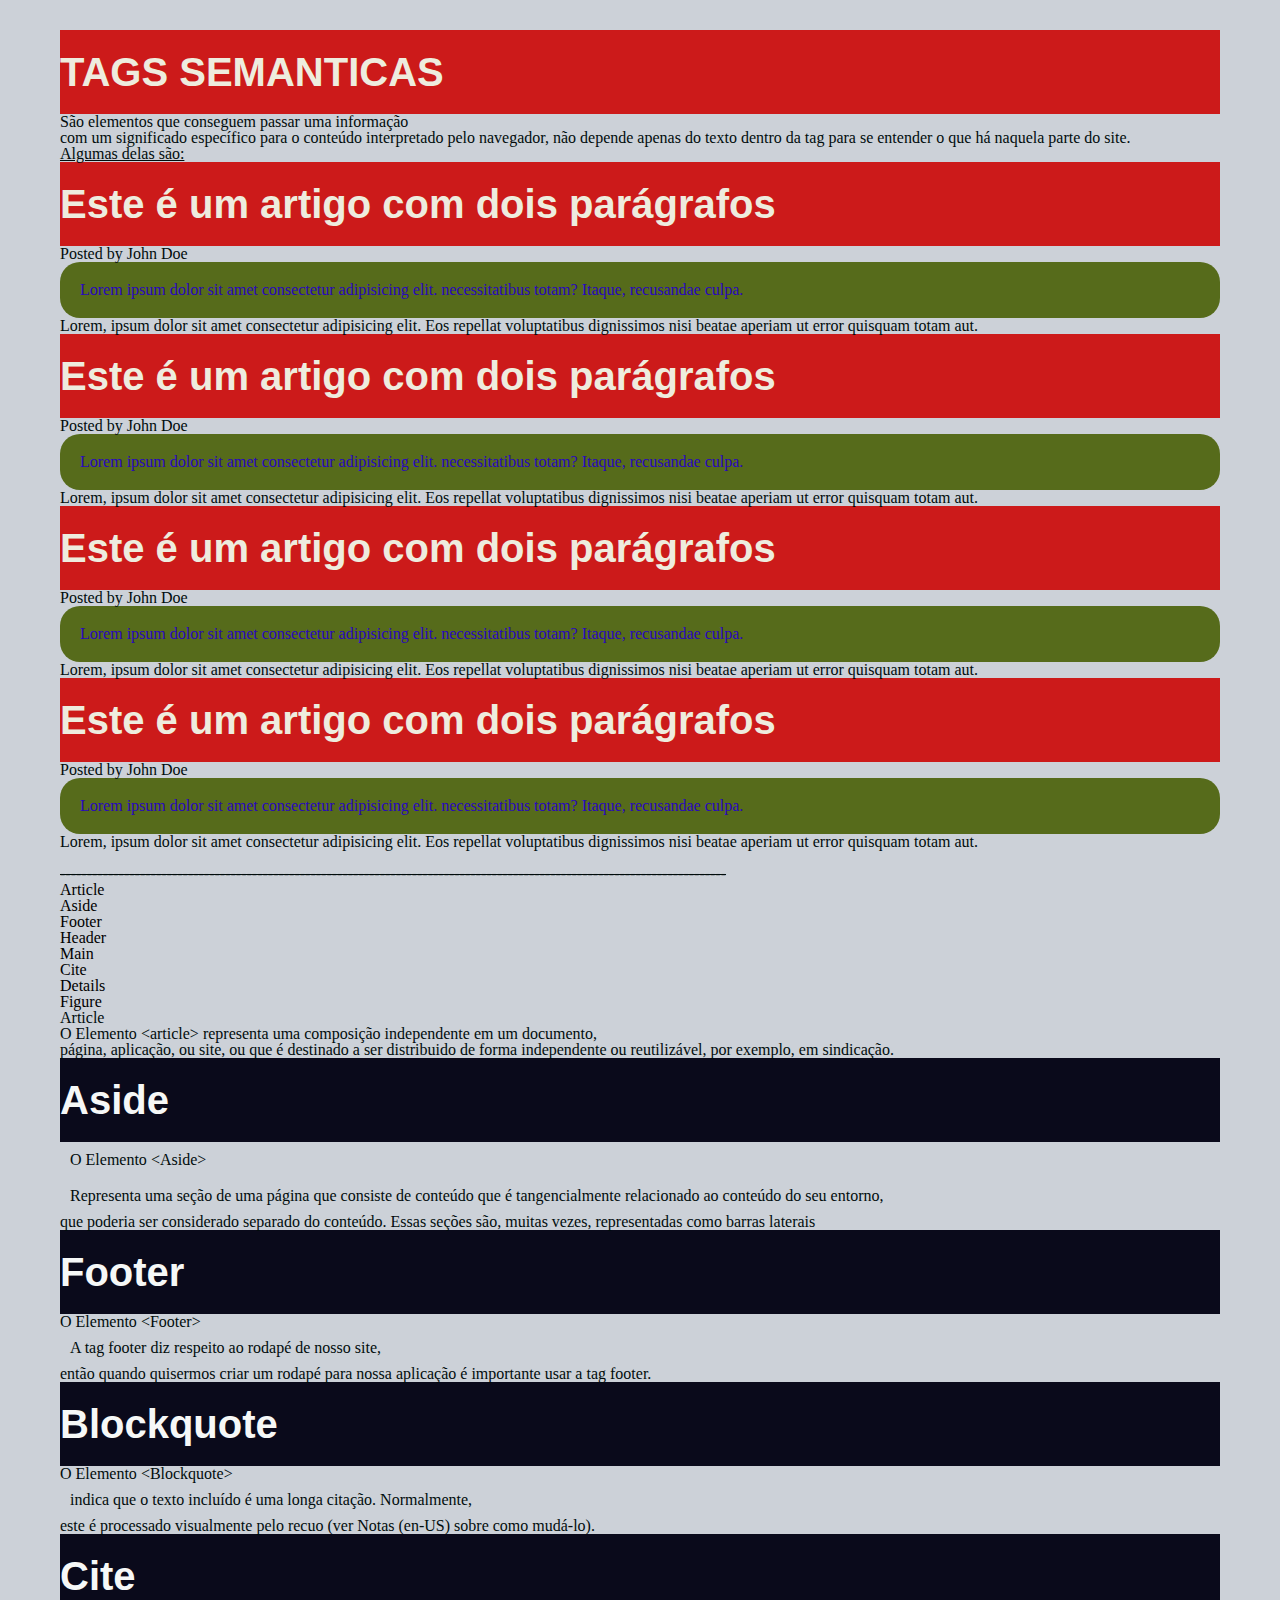
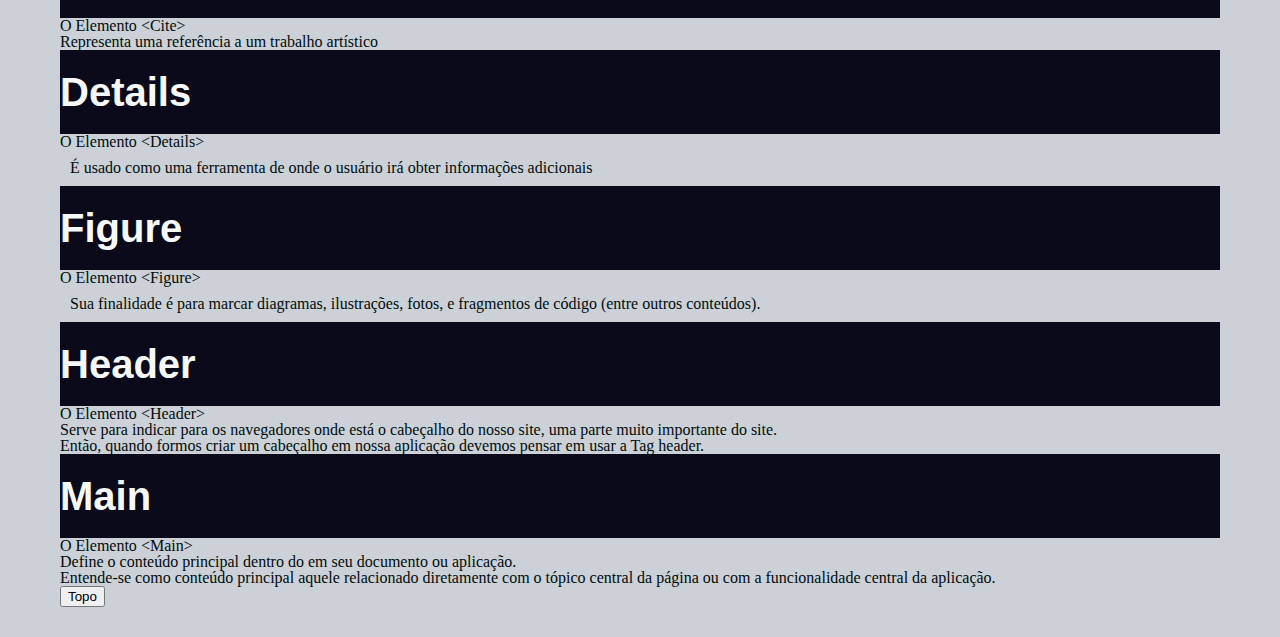
==== commit fe059599: "style flex box" ====
--- a/atividade1.html
+++ b/atividade1.html
@@ -43,76 +43,89 @@
 <p><strong><ins>Algumas delas são:</ins></strong></p>
 
 
-
-
-<article>
-    <header id="teste">
-
-
-    <h1 class="paragrafo-de-artigo"> class=>Aside</h1>
-    <p class="paragrafo-de-artigo">O Elemento  <strong> &lt;Aside&gt;</strong></p>  
-    <p >Representa uma seção de uma página que consiste de conteúdo que é tangencialmente relacionado ao conteúdo do seu entorno,</p> 
-    que poderia ser considerado separado do conteúdo. Essas seções são, muitas vezes, representadas como barras laterais
-    que poderia ser considerado separado do conteúdo. Essas seções são, muitas vezes, representadas como barras laterais
-   
-   
-</header>
- que poderia ser considerado separado do conteúdo. Essas seções são, muitas vezes, representadas como barras laterais
-    que poderia ser considerado separado do conteúdo. Essas seções são, muitas vezes, representadas como barras laterais
-</article>
-
-
-
-<article>
-    <header>
-
-<section id="teste">
-    <h1 class="paragrafo-de-artigo" class=>Aside</h1>
-    <p class="paragrafo-de-artigo">O Elemento  <strong> &lt;Aside&gt;</strong></p>  
-    <p class="paragrafo-de-artigo">Representa uma seção de uma página que consiste de conteúdo que é tangencialmente relacionado ao conteúdo do seu entorno,</p> 
-    que poderia ser considerado separado do conteúdo. Essas seções são, muitas vezes, representadas como barras laterais</p> 
-    que poderia ser considerado separado do conteúdo. Essas seções são, muitas vezes, representadas como barras laterais
-   
-    </section>
-</header>
-<p> que poderia ser considerado separado do conteúdo. Essas seções são, muitas vezes, representadas como barras laterais
-    que poderia ser considerado separado do conteúdo. Essas seções são, muitas vezes, representadas como barras laterais</p>
-
-
-
+<section id="artigo">
+
+
+    <article>
+        <header id="teste">
+    
+    
+            <h1 class="titulo-de-artigo">Este é um artigo com dois parágrafos</h1>
+            <p class="autor-do-artigo">Posted by John Doe</p>
+            <p class="paragrafo-de-artigo">Lorem ipsum dolor sit amet consectetur adipisicing elit. necessitatibus totam? Itaque, recusandae culpa.</p>
+            
+    </header>
+    
+    
+    <p>Lorem, ipsum dolor sit amet consectetur adipisicing elit. Eos repellat voluptatibus dignissimos nisi beatae aperiam ut error quisquam totam aut.</p>
+    </article>
+    
+    
+    
+    
     <article>
         <header>
     
     <section id="teste">
-        <h1 class="paragrafo-de-artigo">Aside</h1>
-        <p class="paragrafo-de-artigo">O Elemento  <strong> &lt;Aside&gt;</strong></p>  
-        <p class="paragrafo-de-artigo">Representa uma seção de uma página que consiste de conteúdo que é tangencialmente relacionado ao conteúdo do seu entorno,</p> 
-       <p class="paragrafo-de-artigo"> que poderia ser considerado separado do conteúdo. Essas seções são, muitas vezes, representadas como barras laterais</p> 
-       <p class="paragrafo-de-artigo"> que poderia ser considerado separado do conteúdo. Essas seções são, muitas vezes, representadas como barras laterais</p> 
-       <p> que poderia ser considerado separado do conteúdo. Essas seções são, muitas vezes, representadas como barras laterais</p>
+       
+        <h1 class="titulo-de-artigo">Este é um artigo com dois parágrafos</h1>
+        <p class="autor-do-artigo">Posted by John Doe</p>
+        <p class="paragrafo-de-artigo">Lorem ipsum dolor sit amet consectetur adipisicing elit. necessitatibus totam? Itaque, recusandae culpa.</p>
+        
         </section>
+    
+        <p>Lorem, ipsum dolor sit amet consectetur adipisicing elit. Eos repellat voluptatibus dignissimos nisi beatae aperiam ut error quisquam totam aut.</p>
     </header>
-    <p> que poderia ser considerado separado do conteúdo. Essas seções são, muitas vezes, representadas como barras laterais
-        que poderia ser considerado separado do conteúdo. Essas seções são, muitas vezes, representadas como barras laterais</p>
-    
-
-
+    
+    </article>
+    
+    
+    
+    
+    
         <article>
             <header>
         
         <section id="teste">
-            <h1 class=>Aside</h1>
-            <p class="titulo-de-artigo2">O Elemento  <strong> &lt;Aside&gt;</strong></p>  
-            Representa uma seção de uma página que consiste de conteúdo que é tangencialmente relacionado ao conteúdo do seu entorno,
-            que poderia ser considerado separado do conteúdo. Essas seções são, muitas vezes, representadas como barras laterais
-            que poderia ser considerado separado do conteúdo. Essas seções são, muitas vezes, representadas como barras laterais
+            <h1 class="titulo-de-artigo">Este é um artigo com dois parágrafos</h1>
+            <p class="autor-do-artigo">Posted by John Doe</p>
+            <p class="paragrafo-de-artigo">Lorem ipsum dolor sit amet consectetur adipisicing elit. necessitatibus totam? Itaque, recusandae culpa.</p>
            
             </section>
+           
+            <p>Lorem, ipsum dolor sit amet consectetur adipisicing elit. Eos repellat voluptatibus dignissimos nisi beatae aperiam ut error quisquam totam aut.</p>
+    
         </header>
-         que poderia ser considerado separado do conteúdo. Essas seções são, muitas vezes, representadas como barras laterais
-            que poderia ser considerado separado do conteúdo. Essas seções são, muitas vezes, representadas como barras laterais
-        
-<br/>
+        
+    </article>
+    
+    
+    
+    
+    
+            <article>
+                <header>
+            
+            <section id="teste">
+                <h1 class="titulo-de-artigo">Este é um artigo com dois parágrafos</h1>
+                <p class="autor-do-artigo">Posted by John Doe</p>
+                <p class="paragrafo-de-artigo">Lorem ipsum dolor sit amet consectetur adipisicing elit. necessitatibus totam? Itaque, recusandae culpa.</p>
+                
+                </section>
+    
+                <p>Lorem, ipsum dolor sit amet consectetur adipisicing elit. Eos repellat voluptatibus dignissimos nisi beatae aperiam ut error quisquam totam aut.</p>
+    
+            </header>
+        </article>
+</section>
+
+        
+
+
+
+
+
+    <br/>
 
 <del> -----------------------------------------------------------------------------------------------------------------------------</del>
 </article>
